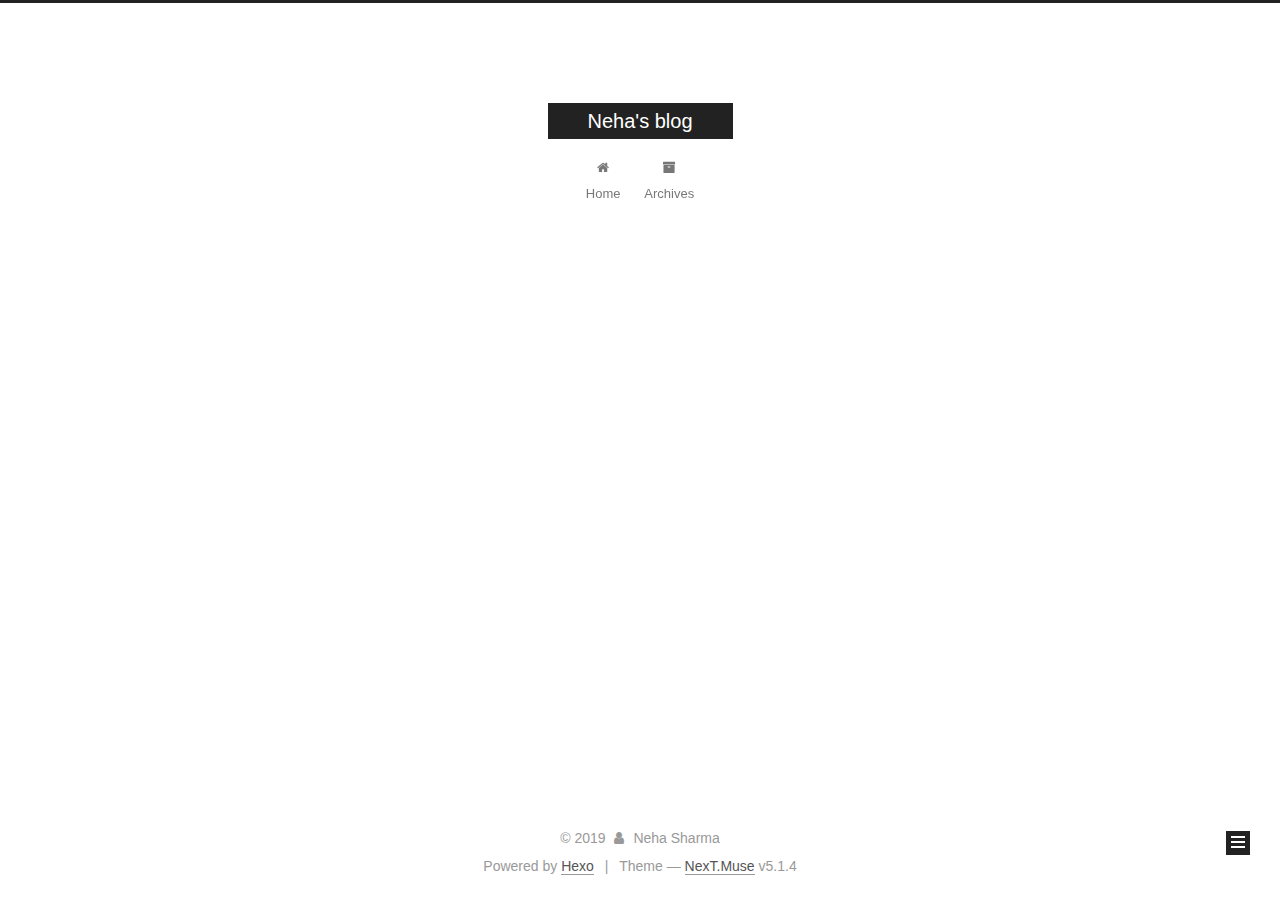
==== archives/index.html @ 3ecaa055 "Site updated: 2019-04-03 20:38:33" ====
<!DOCTYPE html>



  


<html class="theme-next muse use-motion" lang="English, Hindi">
<head><meta name="generator" content="Hexo 3.8.0">
  <meta charset="UTF-8">
<meta http-equiv="X-UA-Compatible" content="IE=edge">
<meta name="viewport" content="width=device-width, initial-scale=1, maximum-scale=1">
<meta name="theme-color" content="#222">









<meta http-equiv="Cache-Control" content="no-transform">
<meta http-equiv="Cache-Control" content="no-siteapp">
















  
  
  <link href="/lib/fancybox/source/jquery.fancybox.css?v=2.1.5" rel="stylesheet" type="text/css">







<link href="/lib/font-awesome/css/font-awesome.min.css?v=4.6.2" rel="stylesheet" type="text/css">

<link href="/css/main.css?v=5.1.4" rel="stylesheet" type="text/css">


  <link rel="apple-touch-icon" sizes="180x180" href="/images/apple-touch-icon-next.png?v=5.1.4">


  <link rel="icon" type="image/png" sizes="32x32" href="/images/favicon-32x32-next.png?v=5.1.4">


  <link rel="icon" type="image/png" sizes="16x16" href="/images/favicon-16x16-next.png?v=5.1.4">


  <link rel="mask-icon" href="/images/logo.svg?v=5.1.4" color="#222">





  <meta name="keywords" content="Hexo, NexT">





  <link rel="alternate" href="/atom.xml" title="Neha's blog" type="application/atom+xml">






<meta property="og:type" content="website">
<meta property="og:title" content="Neha&#39;s blog">
<meta property="og:url" content="https://kagehina919.github.io/archives/index.html">
<meta property="og:site_name" content="Neha&#39;s blog">
<meta property="og:locale" content="English, Hindi">
<meta name="twitter:card" content="summary">
<meta name="twitter:title" content="Neha&#39;s blog">



<script type="text/javascript" id="hexo.configurations">
  var NexT = window.NexT || {};
  var CONFIG = {
    root: '/',
    scheme: 'Muse',
    version: '5.1.4',
    sidebar: {"position":"left","display":"post","offset":12,"b2t":false,"scrollpercent":false,"onmobile":false},
    fancybox: true,
    tabs: true,
    motion: {"enable":true,"async":false,"transition":{"post_block":"fadeIn","post_header":"slideDownIn","post_body":"slideDownIn","coll_header":"slideLeftIn","sidebar":"slideUpIn"}},
    duoshuo: {
      userId: '0',
      author: 'Author'
    },
    algolia: {
      applicationID: '',
      apiKey: '',
      indexName: '',
      hits: {"per_page":10},
      labels: {"input_placeholder":"Search for Posts","hits_empty":"We didn't find any results for the search: ${query}","hits_stats":"${hits} results found in ${time} ms"}
    }
  };
</script>



  <link rel="canonical" href="https://kagehina919.github.io/archives/">





  <title>Archive | Neha's blog</title>
  








</head>

<body itemscope itemtype="http://schema.org/WebPage" lang="English, Hindi">

  
  
    
  

  <div class="container sidebar-position-left page-archive">
    <div class="headband"></div>

    <header id="header" class="header" itemscope itemtype="http://schema.org/WPHeader">
      <div class="header-inner"><div class="site-brand-wrapper">
  <div class="site-meta ">
    

    <div class="custom-logo-site-title">
      <a href="/" class="brand" rel="start">
        <span class="logo-line-before"><i></i></span>
        <span class="site-title">Neha's blog</span>
        <span class="logo-line-after"><i></i></span>
      </a>
    </div>
      
        <p class="site-subtitle"></p>
      
  </div>

  <div class="site-nav-toggle">
    <button>
      <span class="btn-bar"></span>
      <span class="btn-bar"></span>
      <span class="btn-bar"></span>
    </button>
  </div>
</div>

<nav class="site-nav">
  

  
    <ul id="menu" class="menu">
      
        
        <li class="menu-item menu-item-home">
          <a href="/" rel="section">
            
              <i class="menu-item-icon fa fa-fw fa-home"></i> <br>
            
            Home
          </a>
        </li>
      
        
        <li class="menu-item menu-item-archives">
          <a href="/archives/" rel="section">
            
              <i class="menu-item-icon fa fa-fw fa-archive"></i> <br>
            
            Archives
          </a>
        </li>
      

      
    </ul>
  

  
</nav>



 </div>
    </header>

    <main id="main" class="main">
      <div class="main-inner">
        <div class="content-wrap">
          <div id="content" class="content">
            

  
  
  
  <div class="post-block archive">
    <div id="posts" class="posts-collapse">
      <span class="archive-move-on"></span>

      <span class="archive-page-counter">
        
        
        
          
        
        Um..! 1 post. Keep on posting.
      </span>

      

        
        
        

        
          
          <div class="collection-title">
            <h1 class="archive-year" id="archive-year-2019">2019</h1>
          </div>
        
        

        

  <article class="post post-type-normal" itemscope itemtype="http://schema.org/Article">
    <header class="post-header">

      <h2 class="post-title">
        
            <a class="post-title-link" href="/2019/04/03/hello-world/" itemprop="url">
              
                <span itemprop="name">Hello World</span>
              
            </a>
        
      </h2>

      <div class="post-meta">
        <time class="post-time" itemprop="dateCreated" datetime="2019-04-03T18:54:58+05:30" content="2019-04-03">
          04-03
        </time>
      </div>

    </header>
  </article>



      

    </div>
  </div>
  
  
  

  



          </div>
          


          

        </div>
        
          
  
  <div class="sidebar-toggle">
    <div class="sidebar-toggle-line-wrap">
      <span class="sidebar-toggle-line sidebar-toggle-line-first"></span>
      <span class="sidebar-toggle-line sidebar-toggle-line-middle"></span>
      <span class="sidebar-toggle-line sidebar-toggle-line-last"></span>
    </div>
  </div>

  <aside id="sidebar" class="sidebar">
    
    <div class="sidebar-inner">

      

      

      <section class="site-overview-wrap sidebar-panel sidebar-panel-active">
        <div class="site-overview">
          <div class="site-author motion-element" itemprop="author" itemscope itemtype="http://schema.org/Person">
            
              <p class="site-author-name" itemprop="name">Neha Sharma</p>
              <p class="site-description motion-element" itemprop="description"></p>
          </div>

          <nav class="site-state motion-element">

            
              <div class="site-state-item site-state-posts">
              
                <a href="/archives/">
              
                  <span class="site-state-item-count">1</span>
                  <span class="site-state-item-name">posts</span>
                </a>
              </div>
            

            

            

          </nav>

          
            <div class="feed-link motion-element">
              <a href="/atom.xml" rel="alternate">
                <i class="fa fa-rss"></i>
                RSS
              </a>
            </div>
          

          

          
          

          
          

          

        </div>
      </section>

      

      

    </div>
  </aside>


        
      </div>
    </main>

    <footer id="footer" class="footer">
      <div class="footer-inner">
        <div class="copyright">&copy; <span itemprop="copyrightYear">2019</span>
  <span class="with-love">
    <i class="fa fa-user"></i>
  </span>
  <span class="author" itemprop="copyrightHolder">Neha Sharma</span>

  
</div>


  <div class="powered-by">Powered by <a class="theme-link" target="_blank" href="https://hexo.io">Hexo</a></div>



  <span class="post-meta-divider">|</span>



  <div class="theme-info">Theme &mdash; <a class="theme-link" target="_blank" href="https://github.com/iissnan/hexo-theme-next">NexT.Muse</a> v5.1.4</div>




        







        
      </div>
    </footer>

    
      <div class="back-to-top">
        <i class="fa fa-arrow-up"></i>
        
      </div>
    

    

  </div>

  

<script type="text/javascript">
  if (Object.prototype.toString.call(window.Promise) !== '[object Function]') {
    window.Promise = null;
  }
</script>









  












  
  
    <script type="text/javascript" src="/lib/jquery/index.js?v=2.1.3"></script>
  

  
  
    <script type="text/javascript" src="/lib/fastclick/lib/fastclick.min.js?v=1.0.6"></script>
  

  
  
    <script type="text/javascript" src="/lib/jquery_lazyload/jquery.lazyload.js?v=1.9.7"></script>
  

  
  
    <script type="text/javascript" src="/lib/velocity/velocity.min.js?v=1.2.1"></script>
  

  
  
    <script type="text/javascript" src="/lib/velocity/velocity.ui.min.js?v=1.2.1"></script>
  

  
  
    <script type="text/javascript" src="/lib/fancybox/source/jquery.fancybox.pack.js?v=2.1.5"></script>
  


  


  <script type="text/javascript" src="/js/src/utils.js?v=5.1.4"></script>

  <script type="text/javascript" src="/js/src/motion.js?v=5.1.4"></script>



  
  

  

  


  <script type="text/javascript" src="/js/src/bootstrap.js?v=5.1.4"></script>



  


  




	





  





  












  





  

  

  

  
  

  

  

  

</body>
</html>
---- css/main.css ----
/* normalize.css v3.0.2 | MIT License | git.io/normalize */
html {
  font-family: sans-serif; /* 1 */
  -ms-text-size-adjust: 100%; /* 2 */
  -webkit-text-size-adjust: 100%; /* 2 */
}
body {
  margin: 0;
}
article,
aside,
details,
figcaption,
figure,
footer,
header,
hgroup,
main,
menu,
nav,
section,
summary {
  display: block;
}
audio,
canvas,
progress,
video {
  display: inline-block; /* 1 */
  vertical-align: baseline; /* 2 */
}
audio:not([controls]) {
  display: none;
  height: 0;
}
[hidden],
template {
  display: none;
}
a {
  background-color: transparent;
}
a:active,
a:hover {
  outline: 0;
}
abbr[title] {
  border-bottom: 1px dotted;
}
b,
strong {
  font-weight: bold;
}
dfn {
  font-style: italic;
}
h1 {
  font-size: 2em;
  margin: 0.67em 0;
}
mark {
  background: #ff0;
  color: #000;
}
small {
  font-size: 80%;
}
sub,
sup {
  font-size: 75%;
  line-height: 0;
  position: relative;
  vertical-align: baseline;
}
sup {
  top: -0.5em;
}
sub {
  bottom: -0.25em;
}
img {
  border: 0;
}
svg:not(:root) {
  overflow: hidden;
}
figure {
  margin: 1em 40px;
}
hr {
  -moz-box-sizing: content-box;
  box-sizing: content-box;
  height: 0;
}
pre {
  overflow: auto;
}
code,
kbd,
pre,
samp {
  font-family: monospace, monospace;
  font-size: 1em;
}
button,
input,
optgroup,
select,
textarea {
  color: inherit; /* 1 */
  font: inherit; /* 2 */
  margin: 0; /* 3 */
}
button {
  overflow: visible;
}
button,
select {
  text-transform: none;
}
button,
html input[type="button"],
input[type="reset"],
input[type="submit"] {
  -webkit-appearance: button; /* 2 */
  cursor: pointer; /* 3 */
}
button[disabled],
html input[disabled] {
  cursor: default;
}
button::-moz-focus-inner,
input::-moz-focus-inner {
  border: 0;
  padding: 0;
}
input {
  line-height: normal;
}
input[type="checkbox"],
input[type="radio"] {
  box-sizing: border-box; /* 1 */
  padding: 0; /* 2 */
}
input[type="number"]::-webkit-inner-spin-button,
input[type="number"]::-webkit-outer-spin-button {
  height: auto;
}
input[type="search"] {
  -webkit-appearance: textfield; /* 1 */
  -moz-box-sizing: content-box;
  -webkit-box-sizing: content-box; /* 2 */
  box-sizing: content-box;
}
input[type="search"]::-webkit-search-cancel-button,
input[type="search"]::-webkit-search-decoration {
  -webkit-appearance: none;
}
fieldset {
  border: 1px solid #c0c0c0;
  margin: 0 2px;
  padding: 0.35em 0.625em 0.75em;
}
legend {
  border: 0; /* 1 */
  padding: 0; /* 2 */
}
textarea {
  overflow: auto;
}
optgroup {
  font-weight: bold;
}
table {
  border-collapse: collapse;
  border-spacing: 0;
}
td,
th {
  padding: 0;
}
::selection {
  background: #262a30;
  color: #fff;
}
body {
  position: relative;
  font-family: 'Lato', "PingFang SC", "Microsoft YaHei", sans-serif;
  font-size: 14px;
  line-height: 2;
  color: #555;
  background: #fff;
}
@media (max-width: 767px) {
  body {
    padding-right: 0 !important;
  }
}
@media (min-width: 768px) and (max-width: 991px) {
  body {
    padding-right: 0 !important;
  }
}
@media (min-width: 1600px) {
  body {
    font-size: 16px;
  }
}
h1,
h2,
h3,
h4,
h5,
h6 {
  margin: 0;
  padding: 0;
  font-weight: bold;
  line-height: 1.5;
  font-family: 'Lato', "PingFang SC", "Microsoft YaHei", sans-serif;
}
h2,
h3,
h4,
h5,
h6 {
  margin: 20px 0 15px;
}
h1 {
  font-size: 22px;
}
@media (max-width: 767px) {
  h1 {
    font-size: 18px;
  }
}
h2 {
  font-size: 20px;
}
@media (max-width: 767px) {
  h2 {
    font-size: 16px;
  }
}
h3 {
  font-size: 18px;
}
@media (max-width: 767px) {
  h3 {
    font-size: 14px;
  }
}
h4 {
  font-size: 16px;
}
@media (max-width: 767px) {
  h4 {
    font-size: 12px;
  }
}
h5 {
  font-size: 14px;
}
@media (max-width: 767px) {
  h5 {
    font-size: 10px;
  }
}
h6 {
  font-size: 12px;
}
@media (max-width: 767px) {
  h6 {
    font-size: 8px;
  }
}
p {
  margin: 0 0 20px 0;
}
a {
  color: #555;
  text-decoration: none;
  outline: none;
  border-bottom: 1px solid #999;
  word-wrap: break-word;
}
a:hover {
  color: #222;
  border-bottom-color: #222;
}
blockquote {
  margin: 0;
  padding: 0;
}
img {
  display: block;
  margin: auto;
  max-width: 100%;
  height: auto;
}
hr {
  margin: 40px 0;
  height: 3px;
  border: none;
  background-color: #ddd;
  background-image: repeating-linear-gradient(-45deg, #fff, #fff 4px, transparent 4px, transparent 8px);
}
blockquote {
  padding: 0 15px;
  color: #666;
  border-left: 4px solid #ddd;
}
blockquote cite::before {
  content: "-";
  padding: 0 5px;
}
dt {
  font-weight: 700;
}
dd {
  margin: 0;
  padding: 0;
}
kbd {
  border: 1px solid #ccc;
  border-radius: 0.2em;
  box-shadow: 0.1em 0.1em 0.2em rgba(0,0,0,0.1);
  background-color: #f9f9f9;
  font-family: inherit;
  background-image: -webkit-linear-gradient(top, #eee, #fff, #eee);
  padding: 0.1em 0.3em;
  white-space: nowrap;
}
.text-left {
  text-align: left;
}
.text-center {
  text-align: center;
}
.text-right {
  text-align: right;
}
.text-justify {
  text-align: justify;
}
.text-nowrap {
  white-space: nowrap;
}
.text-lowercase {
  text-transform: lowercase;
}
.text-uppercase {
  text-transform: uppercase;
}
.text-capitalize {
  text-transform: capitalize;
}
.center-block {
  display: block;
  margin-left: auto;
  margin-right: auto;
}
.clearfix:before,
.clearfix:after {
  content: " ";
  display: table;
}
.clearfix:after {
  clear: both;
}
.pullquote {
  width: 45%;
}
.pullquote.left {
  float: left;
  margin-left: 5px;
  margin-right: 10px;
}
.pullquote.right {
  float: right;
  margin-left: 10px;
  margin-right: 5px;
}
.affix.affix.affix {
  position: fixed;
}
.translation {
  margin-top: -20px;
  font-size: 14px;
  color: #999;
}
.scrollbar-measure {
  width: 100px;
  height: 100px;
  overflow: scroll;
  position: absolute;
  top: -9999px;
}
.use-motion .motion-element {
  opacity: 0;
}
table {
  margin: 20px 0;
  width: 100%;
  border-collapse: collapse;
  border-spacing: 0;
  border: 1px solid #ddd;
  font-size: 14px;
  table-layout: fixed;
  word-wrap: break-all;
}
table>tbody>tr:nth-of-type(odd) {
  background-color: #f9f9f9;
}
table>tbody>tr:hover {
  background-color: #f5f5f5;
}
caption,
th,
td {
  padding: 8px;
  text-align: left;
  vertical-align: middle;
  font-weight: normal;
}
th,
td {
  border-bottom: 3px solid #ddd;
  border-right: 1px solid #eee;
}
th {
  padding-bottom: 10px;
  font-weight: 700;
}
td {
  border-bottom-width: 1px;
}
html,
body {
  height: 100%;
}
.container {
  position: relative;
  min-height: 100%;
}
.header-inner {
  margin: 0 auto;
  padding: 100px 0 70px;
  width: 700px;
}
@media (min-width: 1600px) {
  .container .header-inner {
    width: 900px;
  }
}
.main {
  padding-bottom: 150px;
}
.main-inner {
  margin: 0 auto;
  width: 700px;
}
@media (min-width: 1600px) {
  .container .main-inner {
    width: 900px;
  }
}
.footer {
  position: absolute;
  left: 0;
  bottom: 0;
  width: 100%;
  min-height: 50px;
}
.footer-inner {
  box-sizing: border-box;
  margin: 20px auto;
  width: 700px;
}
@media (min-width: 1600px) {
  .container .footer-inner {
    width: 900px;
  }
}
pre,
.highlight {
  overflow: auto;
  margin: 20px 0;
  padding: 0;
  font-size: 13px;
  color: #4d4d4c;
  background: #f7f7f7;
  line-height: 1.6;
}
pre,
code {
  font-family: consolas, Menlo, "PingFang SC", "Microsoft YaHei", monospace;
}
code {
  padding: 2px 4px;
  word-wrap: break-word;
  color: #555;
  background: #eee;
  border-radius: 3px;
  font-size: 13px;
}
pre {
  padding: 10px;
}
pre code {
  padding: 0;
  color: #4d4d4c;
  background: none;
  text-shadow: none;
}
.highlight {
  border-radius: 1px;
}
.highlight pre {
  border: none;
  margin: 0;
  padding: 10px 0;
}
.highlight table {
  margin: 0;
  width: auto;
  border: none;
}
.highlight td {
  border: none;
  padding: 0;
}
.highlight figcaption {
  font-size: 1em;
  color: #4d4d4c;
  line-height: 1em;
  margin-bottom: 1em;
}
.highlight figcaption:before,
.highlight figcaption:after {
  content: " ";
  display: table;
}
.highlight figcaption:after {
  clear: both;
}
.highlight figcaption a {
  float: right;
  color: #4d4d4c;
}
.highlight figcaption a:hover {
  border-bottom-color: #4d4d4c;
}
.highlight .gutter pre {
  padding-left: 10px;
  padding-right: 10px;
  color: #869194;
  text-align: right;
  background-color: #eff2f3;
}
.highlight .code pre {
  width: 100%;
  padding-left: 10px;
  padding-right: 10px;
  background-color: #f7f7f7;
}
.highlight .line {
  height: 20px;
}
.gutter {
  -webkit-user-select: none;
  -moz-user-select: none;
  -ms-user-select: none;
  user-select: none;
}
.gist table {
  width: auto;
}
.gist table td {
  border: none;
}
pre .deletion {
  background: #fdd;
}
pre .addition {
  background: #dfd;
}
pre .meta {
  color: #8959a8;
}
pre .comment {
  color: #8e908c;
}
pre .variable,
pre .attribute,
pre .tag,
pre .regexp,
pre .ruby .constant,
pre .xml .tag .title,
pre .xml .pi,
pre .xml .doctype,
pre .html .doctype,
pre .css .id,
pre .css .class,
pre .css .pseudo {
  color: #c82829;
}
pre .number,
pre .preprocessor,
pre .built_in,
pre .literal,
pre .params,
pre .constant,
pre .command {
  color: #f5871f;
}
pre .ruby .class .title,
pre .css .rules .attribute,
pre .string,
pre .value,
pre .inheritance,
pre .header,
pre .ruby .symbol,
pre .xml .cdata,
pre .special,
pre .number,
pre .formula {
  color: #718c00;
}
pre .title,
pre .css .hexcolor {
  color: #3e999f;
}
pre .function,
pre .python .decorator,
pre .python .title,
pre .ruby .function .title,
pre .ruby .title .keyword,
pre .perl .sub,
pre .javascript .title,
pre .coffeescript .title {
  color: #4271ae;
}
pre .keyword,
pre .javascript .function {
  color: #8959a8;
}
.full-image.full-image.full-image.full-image {
  border: none;
  max-width: 100%;
  width: auto;
  margin: 20px auto 25px;
}
@media (min-width: 992px) {
  .full-image.full-image.full-image.full-image {
    max-width: none;
    width: 110%;
    margin: 25px -5%;
  }
}
.blockquote-center,
.page-home .post-type-quote blockquote,
.page-post-detail .post-type-quote blockquote {
  position: relative;
  margin: 40px 0;
  padding: 0;
  border-left: none;
  text-align: center;
}
.blockquote-center::before,
.page-home .post-type-quote blockquote::before,
.page-post-detail .post-type-quote blockquote::before,
.blockquote-center::after,
.page-home .post-type-quote blockquote::after,
.page-post-detail .post-type-quote blockquote::after {
  position: absolute;
  content: ' ';
  display: block;
  width: 100%;
  height: 24px;
  opacity: 0.2;
  background-repeat: no-repeat;
  background-position: 0 -6px;
  background-size: 22px 22px;
}
.blockquote-center::before,
.page-home .post-type-quote blockquote::before,
.page-post-detail .post-type-quote blockquote::before {
  top: -20px;
  background-image: url("../images/quote-l.svg");
  border-top: 1px solid #ccc;
}
.blockquote-center::after,
.page-home .post-type-quote blockquote::after,
.page-post-detail .post-type-quote blockquote::after {
  bottom: -20px;
  background-image: url("../images/quote-r.svg");
  border-bottom: 1px solid #ccc;
  background-position: 100% 8px;
}
.blockquote-center p,
.page-home .post-type-quote blockquote p,
.page-post-detail .post-type-quote blockquote p,
.blockquote-center div,
.page-home .post-type-quote blockquote div,
.page-post-detail .post-type-quote blockquote div {
  text-align: center;
}
.post .post-body .group-picture img {
  box-sizing: border-box;
  padding: 0 3px;
  border: none;
}
.post .group-picture-row {
  overflow: hidden;
  margin-top: 6px;
}
.post .group-picture-row:first-child {
  margin-top: 0;
}
.post .group-picture-column {
  float: left;
}
.page-post-detail .post-body .group-picture-column {
  float: none;
  margin-top: 10px;
  width: auto !important;
}
.page-post-detail .post-body .group-picture-column img {
  margin: 0 auto;
}
.page-archive .group-picture-container {
  overflow: hidden;
}
.page-archive .group-picture-row {
  float: left;
}
.page-archive .group-picture-row:first-child {
  margin-top: 6px;
}
.page-archive .group-picture-column {
  max-width: 150px;
  max-height: 150px;
}
.post-body .note {
  position: relative;
  padding: 15px;
  margin-bottom: 20px;
  border: 1px solid #eee;
  border-left-width: 5px;
  border-radius: 3px;
}
.post-body .note h2,
.post-body .note h3,
.post-body .note h4,
.post-body .note h5,
.post-body .note h6 {
  margin-top: 0;
  margin-bottom: 0;
  border-bottom: initial;
  padding-top: 0 !important;
}
.post-body .note p:first-child,
.post-body .note ul:first-child,
.post-body .note ol:first-child,
.post-body .note table:first-child,
.post-body .note pre:first-child,
.post-body .note blockquote:first-child {
  margin-top: 0;
}
.post-body .note p:last-child,
.post-body .note ul:last-child,
.post-body .note ol:last-child,
.post-body .note table:last-child,
.post-body .note pre:last-child,
.post-body .note blockquote:last-child {
  margin-bottom: 0;
}
.post-body .note.default {
  border-left-color: #777;
}
.post-body .note.default h2,
.post-body .note.default h3,
.post-body .note.default h4,
.post-body .note.default h5,
.post-body .note.default h6 {
  color: #777;
}
.post-body .note.primary {
  border-left-color: #6f42c1;
}
.post-body .note.primary h2,
.post-body .note.primary h3,
.post-body .note.primary h4,
.post-body .note.primary h5,
.post-body .note.primary h6 {
  color: #6f42c1;
}
.post-body .note.info {
  border-left-color: #428bca;
}
.post-body .note.info h2,
.post-body .note.info h3,
.post-body .note.info h4,
.post-body .note.info h5,
.post-body .note.info h6 {
  color: #428bca;
}
.post-body .note.success {
  border-left-color: #5cb85c;
}
.post-body .note.success h2,
.post-body .note.success h3,
.post-body .note.success h4,
.post-body .note.success h5,
.post-body .note.success h6 {
  color: #5cb85c;
}
.post-body .note.warning {
  border-left-color: #f0ad4e;
}
.post-body .note.warning h2,
.post-body .note.warning h3,
.post-body .note.warning h4,
.post-body .note.warning h5,
.post-body .note.warning h6 {
  color: #f0ad4e;
}
.post-body .note.danger {
  border-left-color: #d9534f;
}
.post-body .note.danger h2,
.post-body .note.danger h3,
.post-body .note.danger h4,
.post-body .note.danger h5,
.post-body .note.danger h6 {
  color: #d9534f;
}
.post-body .label {
  display: inline;
  padding: 0 2px;
  white-space: nowrap;
}
.post-body .label.default {
  background-color: #f0f0f0;
}
.post-body .label.primary {
  background-color: #efe6f7;
}
.post-body .label.info {
  background-color: #e5f2f8;
}
.post-body .label.success {
  background-color: #e7f4e9;
}
.post-body .label.warning {
  background-color: #fcf6e1;
}
.post-body .label.danger {
  background-color: #fae8eb;
}
.post-body .tabs {
  position: relative;
  display: block;
  margin-bottom: 20px;
  padding-top: 10px;
}
.post-body .tabs ul.nav-tabs {
  margin: 0;
  padding: 0;
  display: flex;
  margin-bottom: -1px;
}
@media (max-width: 413px) {
  .post-body .tabs ul.nav-tabs {
    display: block;
    margin-bottom: 5px;
  }
}
.post-body .tabs ul.nav-tabs li.tab {
  list-style-type: none !important;
  margin: 0 0.25em 0 0;
  border-top: 3px solid transparent;
  border-left: 1px solid transparent;
  border-right: 1px solid transparent;
}
@media (max-width: 413px) {
  .post-body .tabs ul.nav-tabs li.tab {
    margin: initial;
    border-top: 1px solid transparent;
    border-left: 3px solid transparent;
    border-right: 1px solid transparent;
    border-bottom: 1px solid transparent;
  }
}
.post-body .tabs ul.nav-tabs li.tab a {
  outline: 0;
  border-bottom: initial;
  display: block;
  line-height: 1.8em;
  padding: 0.25em 0.75em;
  transition-duration: 0.2s;
  transition-timing-function: ease-out;
  transition-delay: 0s;
}
.post-body .tabs ul.nav-tabs li.tab a i {
  width: 1.285714285714286em;
}
.post-body .tabs ul.nav-tabs li.tab.active {
  border-top: 3px solid #fc6423;
  border-left: 1px solid #ddd;
  border-right: 1px solid #ddd;
  background-color: #fff;
}
@media (max-width: 413px) {
  .post-body .tabs ul.nav-tabs li.tab.active {
    border-top: 1px solid #ddd;
    border-left: 3px solid #fc6423;
    border-right: 1px solid #ddd;
    border-bottom: 1px solid #ddd;
  }
}
.post-body .tabs ul.nav-tabs li.tab.active a {
  cursor: default;
  color: #555;
}
.post-body .tabs .tab-content {
  background-color: #fff;
}
.post-body .tabs .tab-content .tab-pane {
  border: 1px solid #ddd;
  padding: 20px 20px 0 20px;
}
.post-body .tabs .tab-content .tab-pane:not(.active) {
  display: none !important;
}
.post-body .tabs .tab-content .tab-pane.active {
  display: block !important;
}
.btn {
  display: inline-block;
  padding: 0 20px;
  font-size: 14px;
  color: #fff;
  background: #222;
  border: 2px solid #222;
  text-decoration: none;
  border-radius: 0;
  transition-property: background-color;
  transition-duration: 0.2s;
  transition-timing-function: ease-in-out;
  transition-delay: 0s;
  line-height: 2;
}
.btn:hover {
  border-color: #222;
  color: #222;
  background: #fff;
}
.btn +.btn {
  margin: 0 0 8px 8px;
}
.btn .fa-fw {
  width: 1.285714285714286em;
  text-align: left;
}
.btn-bar {
  display: block;
  width: 22px;
  height: 2px;
  background: #555;
  border-radius: 1px;
}
.btn-bar+.btn-bar {
  margin-top: 4px;
}
.pagination {
  margin: 120px 0 40px;
  text-align: center;
  border-top: 1px solid #eee;
}
.page-number-basic,
.pagination .prev,
.pagination .next,
.pagination .page-number,
.pagination .space {
  display: inline-block;
  position: relative;
  top: -1px;
  margin: 0 10px;
  padding: 0 11px;
}
@media (max-width: 767px) {
  .page-number-basic,
  .pagination .prev,
  .pagination .next,
  .pagination .page-number,
  .pagination .space {
    margin: 0 5px;
  }
}
.pagination .prev,
.pagination .next,
.pagination .page-number {
  border-bottom: 0;
  border-top: 1px solid #eee;
  transition-property: border-color;
  transition-duration: 0.2s;
  transition-timing-function: ease-in-out;
  transition-delay: 0s;
}
.pagination .prev:hover,
.pagination .next:hover,
.pagination .page-number:hover {
  border-top-color: #222;
}
.pagination .space {
  padding: 0;
  margin: 0;
}
.pagination .prev {
  margin-left: 0;
}
.pagination .next {
  margin-right: 0;
}
.pagination .page-number.current {
  color: #fff;
  background: #ccc;
  border-top-color: #ccc;
}
@media (max-width: 767px) {
  .pagination {
    border-top: none;
  }
  .pagination .prev,
  .pagination .next,
  .pagination .page-number {
    margin-bottom: 10px;
    border-top: 0;
    border-bottom: 1px solid #eee;
    padding: 0 10px;
  }
  .pagination .prev:hover,
  .pagination .next:hover,
  .pagination .page-number:hover {
    border-bottom-color: #222;
  }
}
.comments {
  margin: 60px 20px 0;
}
.tag-cloud {
  text-align: center;
}
.tag-cloud a {
  display: inline-block;
  margin: 10px;
}
.back-to-top {
  box-sizing: border-box;
  position: fixed;
  bottom: -100px;
  right: 30px;
  z-index: 1050;
  padding: 0 6px;
  width: 24px;
  background: #222;
  font-size: 12px;
  opacity: 1;
  color: #fff;
  cursor: pointer;
  text-align: center;
  -webkit-transform: translateZ(0);
  transition-property: bottom;
  transition-duration: 0.2s;
  transition-timing-function: ease-in-out;
  transition-delay: 0s;
}
@media (min-width: 768px) and (max-width: 991px) {
  .back-to-top {
    display: none !important;
  }
}
@media (max-width: 767px) {
  .back-to-top {
    display: none !important;
  }
}
.back-to-top.back-to-top-on {
  bottom: 19px;
}
.header {
  background: transparent;
}
.header-inner {
  position: relative;
}
.headband {
  height: 3px;
  background: #222;
}
.site-meta {
  margin: 0;
  text-align: center;
}
@media (max-width: 767px) {
  .site-meta {
    text-align: center;
  }
}
.brand {
  position: relative;
  display: inline-block;
  padding: 0 40px;
  color: #fff;
  background: #222;
  border-bottom: none;
}
.brand:hover {
  color: #fff;
}
.logo {
  display: inline-block;
  margin-right: 5px;
  line-height: 36px;
  vertical-align: top;
}
.site-title {
  display: inline-block;
  vertical-align: top;
  line-height: 36px;
  font-size: 20px;
  font-weight: normal;
  font-family: 'Lato', "PingFang SC", "Microsoft YaHei", sans-serif;
}
.site-subtitle {
  margin-top: 10px;
  font-size: 13px;
  color: #999;
}
.use-motion .brand {
  opacity: 0;
}
.use-motion .logo,
.use-motion .site-title,
.use-motion .site-subtitle {
  opacity: 0;
  position: relative;
  top: -10px;
}
.site-nav-toggle {
  display: none;
  position: absolute;
  top: 10px;
  left: 10px;
}
@media (max-width: 767px) {
  .site-nav-toggle {
    display: block;
  }
}
.site-nav-toggle button {
  margin-top: 2px;
  padding: 9px 10px;
  background: transparent;
  border: none;
}
@media (max-width: 767px) {
  .site-nav {
    display: none;
    margin: 0 -10px;
    padding: 0 10px;
    clear: both;
    border-top: 1px solid #ddd;
  }
}
@media (min-width: 768px) and (max-width: 991px) {
  .site-nav {
    display: block !important;
  }
}
@media (min-width: 992px) {
  .site-nav {
    display: block !important;
  }
}
.menu {
  margin-top: 20px;
  padding-left: 0;
  text-align: center;
}
.menu .menu-item {
  display: inline-block;
  margin: 0 10px;
  list-style: none;
}
@media screen and (max-width: 767px) {
  .menu .menu-item {
    margin-top: 10px;
  }
}
.menu .menu-item a {
  display: block;
  font-size: 13px;
  line-height: inherit;
  border-bottom: 1px solid transparent;
  transition-property: border-color;
  transition-duration: 0.2s;
  transition-timing-function: ease-in-out;
  transition-delay: 0s;
}
.menu .menu-item a:hover {
  border-bottom-color: #222;
}
.menu .menu-item .fa {
  margin-right: 5px;
}
.use-motion .menu-item {
  opacity: 0;
}
.post-body {
  font-family: 'Lato', "PingFang SC", "Microsoft YaHei", sans-serif;
}
@media (max-width: 767px) {
  .post-body {
    word-break: break-word;
  }
}
.post-body .fancybox img {
  display: block !important;
  margin: 0 auto;
  cursor: pointer;
  cursor: zoom-in;
  cursor: -webkit-zoom-in;
}
.post-body .image-caption,
.post-body .figure .caption {
  margin: -20px auto 15px;
  text-align: center;
  font-size: 14px;
  color: #999;
  font-weight: bold;
  line-height: 1;
}
.post-sticky-flag {
  display: inline-block;
  font-size: 16px;
  -ms-transform: rotate(30deg);
  -webkit-transform: rotate(30deg);
  -moz-transform: rotate(30deg);
  -ms-transform: rotate(30deg);
  -o-transform: rotate(30deg);
  transform: rotate(30deg);
}
.use-motion .post-block,
.use-motion .pagination,
.use-motion .comments {
  opacity: 0;
}
.use-motion .post-header {
  opacity: 0;
}
.use-motion .post-body {
  opacity: 0;
}
.use-motion .collection-title {
  opacity: 0;
}
.posts-expand {
  padding-top: 40px;
}
@media (max-width: 767px) {
  .posts-expand {
    margin: 0 20px;
  }
  .post-body pre .gutter pre {
    padding-right: 10px;
  }
  .post-body .highlight {
    margin-left: 0px;
    margin-right: 0px;
    padding: 0;
  }
  .post-body .highlight .gutter pre {
    padding-right: 10px;
  }
}
@media (min-width: 992px) {
  .posts-expand .post-body {
    text-align: justify;
  }
}
.posts-expand .post-body h2,
.posts-expand .post-body h3,
.posts-expand .post-body h4,
.posts-expand .post-body h5,
.posts-expand .post-body h6 {
  padding-top: 10px;
}
.posts-expand .post-body h2 .header-anchor,
.posts-expand .post-body h3 .header-anchor,
.posts-expand .post-body h4 .header-anchor,
.posts-expand .post-body h5 .header-anchor,
.posts-expand .post-body h6 .header-anchor {
  float: right;
  margin-left: 10px;
  color: #ccc;
  border-bottom-style: none;
  visibility: hidden;
}
.posts-expand .post-body h2 .header-anchor:hover,
.posts-expand .post-body h3 .header-anchor:hover,
.posts-expand .post-body h4 .header-anchor:hover,
.posts-expand .post-body h5 .header-anchor:hover,
.posts-expand .post-body h6 .header-anchor:hover {
  color: inherit;
}
.posts-expand .post-body h2:hover .header-anchor,
.posts-expand .post-body h3:hover .header-anchor,
.posts-expand .post-body h4:hover .header-anchor,
.posts-expand .post-body h5:hover .header-anchor,
.posts-expand .post-body h6:hover .header-anchor {
  visibility: visible;
}
.posts-expand .post-body ul li {
  list-style: circle;
}
.posts-expand .post-body img {
  box-sizing: border-box;
  margin: auto;
  padding: 3px;
  border: 1px solid #ddd;
}
.posts-expand .post-body .fancybox img {
  margin: 0 auto 25px;
}
@media (max-width: 767px) {
  .posts-collapse {
    margin: 0 20px;
  }
  .posts-collapse .post-title,
  .posts-collapse .post-meta {
    display: block;
    width: auto;
    text-align: left;
  }
}
.posts-collapse {
  position: relative;
  z-index: 1010;
  margin-left: 55px;
}
.posts-collapse::after {
  content: " ";
  position: absolute;
  top: 20px;
  left: 0;
  margin-left: -2px;
  width: 4px;
  height: 100%;
  background: #f5f5f5;
  z-index: -1;
}
@media (max-width: 767px) {
  .posts-collapse {
    margin: 0 20px;
  }
}
.posts-collapse .collection-title {
  position: relative;
  margin: 60px 0;
}
.posts-collapse .collection-title h1,
.posts-collapse .collection-title h2 {
  margin-left: 20px;
}
.posts-collapse .collection-title small {
  color: #bbb;
  margin-left: 5px;
}
.posts-collapse .collection-title::before {
  content: " ";
  position: absolute;
  left: 0;
  top: 50%;
  margin-left: -4px;
  margin-top: -4px;
  width: 8px;
  height: 8px;
  background: #bbb;
  border-radius: 50%;
}
.posts-collapse .post {
  margin: 30px 0;
}
.posts-collapse .post-header {
  position: relative;
  transition-duration: 0.2s;
  transition-timing-function: ease-in-out;
  transition-delay: 0s;
  transition-property: border;
  border-bottom: 1px dashed #ccc;
}
.posts-collapse .post-header::before {
  content: " ";
  position: absolute;
  left: 0;
  top: 12px;
  width: 6px;
  height: 6px;
  margin-left: -4px;
  background: #bbb;
  border-radius: 50%;
  border: 1px solid #fff;
  transition-duration: 0.2s;
  transition-timing-function: ease-in-out;
  transition-delay: 0s;
  transition-property: background;
}
.posts-collapse .post-header:hover {
  border-bottom-color: #666;
}
.posts-collapse .post-header:hover::before {
  background: #222;
}
.posts-collapse .post-meta {
  position: absolute;
  font-size: 12px;
  left: 20px;
  top: 5px;
}
.posts-collapse .post-comments-count {
  display: none;
}
.posts-collapse .post-title {
  margin-left: 60px;
  font-size: 16px;
  font-weight: normal;
  line-height: inherit;
}
.posts-collapse .post-title::after {
  margin-left: 3px;
  opacity: 0.6;
}
.posts-collapse .post-title a {
  color: #666;
  border-bottom: none;
}
.page-home .post-type-quote .post-header,
.page-post-detail .post-type-quote .post-header,
.page-home .post-type-quote .post-tags,
.page-post-detail .post-type-quote .post-tags {
  display: none;
}
.posts-expand .post-title {
  text-align: center;
  word-break: break-word;
  font-weight: 400;
}
.posts-expand .post-title-link {
  display: inline-block;
  position: relative;
  color: #555;
  border-bottom: none;
  line-height: 1.2;
  vertical-align: top;
}
.posts-expand .post-title-link::before {
  content: "";
  position: absolute;
  width: 100%;
  height: 2px;
  bottom: 0;
  left: 0;
  background-color: #000;
  visibility: hidden;
  -webkit-transform: scaleX(0);
  -moz-transform: scaleX(0);
  -ms-transform: scaleX(0);
  -o-transform: scaleX(0);
  transform: scaleX(0);
  transition-duration: 0.2s;
  transition-timing-function: ease-in-out;
  transition-delay: 0s;
}
.posts-expand .post-title-link:hover::before {
  visibility: visible;
  -webkit-transform: scaleX(1);
  -moz-transform: scaleX(1);
  -ms-transform: scaleX(1);
  -o-transform: scaleX(1);
  transform: scaleX(1);
}
.posts-expand .post-title-link .fa {
  font-size: 16px;
}
.posts-expand .post-meta {
  margin: 3px 0 60px 0;
  color: #999;
  font-family: 'Lato', "PingFang SC", "Microsoft YaHei", sans-serif;
  font-size: 12px;
  text-align: center;
}
.posts-expand .post-meta .post-category-list {
  display: inline-block;
  margin: 0;
  padding: 3px;
}
.posts-expand .post-meta .post-category-list-link {
  color: #999;
}
.posts-expand .post-meta .post-description {
  font-size: 14px;
  margin-top: 2px;
}
.post-meta-divider {
  margin: 0 0.5em;
}
.post-meta-item-icon {
  margin-right: 3px;
}
@media (min-width: 768px) and (max-width: 991px) {
  .post-meta-item-icon {
    display: inline-block;
  }
}
@media (max-width: 767px) {
  .post-meta-item-icon {
    display: inline-block;
  }
}
@media (min-width: 768px) and (max-width: 991px) {
  .post-meta-item-text {
    display: none;
  }
}
@media (max-width: 767px) {
  .post-meta-item-text {
    display: none;
  }
}
@media (max-width: 767px) {
  .posts-expand .post-comments-count {
    display: none;
  }
}
.post-button {
  margin-top: 40px;
}
.posts-expand .post-tags {
  margin-top: 40px;
  text-align: center;
}
.posts-expand .post-tags a {
  display: inline-block;
  margin-right: 10px;
  font-size: 13px;
}
.post-nav {
  display: table;
  margin-top: 15px;
  width: 100%;
  border-top: 1px solid #eee;
}
.post-nav-divider {
  display: table-cell;
  width: 10%;
}
.post-nav-item {
  display: table-cell;
  padding: 10px 0 0 0;
  width: 45%;
  vertical-align: top;
}
.post-nav-item a {
  position: relative;
  display: block;
  line-height: 25px;
  font-size: 14px;
  color: #555;
  border-bottom: none;
}
.post-nav-item a:hover {
  color: #222;
  border-bottom: none;
}
.post-nav-item a:active {
  top: 2px;
}
.post-nav-item .fa {
  position: absolute;
  top: 8px;
  left: 0;
  font-size: 12px;
}
.post-nav-next a {
  padding-left: 15px;
}
.post-nav-prev {
  text-align: right;
}
.post-nav-prev a {
  padding-right: 15px;
}
.post-nav-prev .fa {
  right: 0;
  left: auto;
}
.posts-expand .post-eof {
  display: block;
  margin: 80px auto 60px;
  width: 8%;
  height: 1px;
  background: #ccc;
  text-align: center;
}
.post:last-child .post-eof.post-eof.post-eof {
  display: none;
}
.post-gallery {
  display: table;
  table-layout: fixed;
  width: 100%;
  border-collapse: separate;
}
.post-gallery-row {
  display: table-row;
}
.post-gallery .post-gallery-img {
  display: table-cell;
  text-align: center;
  vertical-align: middle;
  border: none;
}
.post-gallery .post-gallery-img img {
  max-width: 100%;
  max-height: 100%;
  border: none;
}
.fancybox-close,
.fancybox-close:hover {
  border: none;
}
.rtl.post-body p,
.rtl.post-body a,
.rtl.post-body h1,
.rtl.post-body h2,
.rtl.post-body h3,
.rtl.post-body h4,
.rtl.post-body h5,
.rtl.post-body h6,
.rtl.post-body li,
.rtl.post-body ul,
.rtl.post-body ol {
  direction: rtl;
  font-family: UKIJ Ekran;
}
.rtl.post-title {
  font-family: UKIJ Ekran;
}
.sidebar {
  position: fixed;
  right: 0;
  top: 0;
  bottom: 0;
  width: 0;
  z-index: 1040;
  box-shadow: inset 0 2px 6px #000;
  background: #222;
  -webkit-transform: translateZ(0);
}
.sidebar a {
  color: #999;
  border-bottom-color: #555;
}
.sidebar a:hover {
  color: #eee;
}
@media (min-width: 768px) and (max-width: 991px) {
  .sidebar {
    display: none !important;
  }
}
@media (max-width: 767px) {
  .sidebar {
    display: none !important;
  }
}
.sidebar-inner {
  position: relative;
  padding: 20px 10px;
  color: #999;
  text-align: center;
}
.site-overview-wrap {
  overflow: hidden;
}
.site-overview {
  overflow-y: auto;
  overflow-x: hidden;
}
.sidebar-toggle {
  position: fixed;
  right: 30px;
  bottom: 45px;
  width: 14px;
  height: 14px;
  padding: 5px;
  background: #222;
  line-height: 0;
  z-index: 1050;
  cursor: pointer;
  -webkit-transform: translateZ(0);
}
@media (min-width: 768px) and (max-width: 991px) {
  .sidebar-toggle {
    display: none !important;
  }
}
@media (max-width: 767px) {
  .sidebar-toggle {
    display: none !important;
  }
}
.sidebar-toggle-line {
  position: relative;
  display: inline-block;
  vertical-align: top;
  height: 2px;
  width: 100%;
  background: #fff;
  margin-top: 3px;
}
.sidebar-toggle-line:first-child {
  margin-top: 0;
}
.site-author-image {
  display: block;
  margin: 0 auto;
  padding: 2px;
  max-width: 96px;
  height: auto;
  border: 2px solid #333;
}
.site-author-name {
  margin: 5px 0 0;
  text-align: center;
  color: #f5f5f5;
  font-weight: normal;
}
.site-description {
  margin-top: 5px;
  text-align: center;
  font-size: 14px;
  color: #999;
}
.site-state {
  overflow: hidden;
  line-height: 1.4;
  white-space: nowrap;
  text-align: center;
}
.site-state-item {
  display: inline-block;
  padding: 0 15px;
  border-left: 1px solid #333;
}
.site-state-item:first-child {
  border-left: none;
}
.site-state-item a {
  border-bottom: none;
}
.site-state-item-count {
  display: block;
  text-align: center;
  color: inherit;
  font-weight: 600;
  font-size: 18px;
}
.site-state-item-name {
  font-size: 13px;
  color: inherit;
}
.feed-link {
  margin-top: 20px;
}
.feed-link a {
  display: inline-block;
  padding: 0 15px;
  color: #fc6423;
  border: 1px solid #fc6423;
  border-radius: 4px;
}
.feed-link a i {
  color: #fc6423;
  font-size: 14px;
}
.feed-link a:hover {
  color: #fff;
  background: #fc6423;
}
.feed-link a:hover i {
  color: #fff;
}
.links-of-author {
  margin-top: 20px;
}
.links-of-author a {
  display: inline-block;
  vertical-align: middle;
  margin-right: 10px;
  margin-bottom: 10px;
  border-bottom-color: #555;
  font-size: 13px;
}
.links-of-author a:before {
  display: inline-block;
  vertical-align: middle;
  margin-right: 3px;
  content: " ";
  width: 4px;
  height: 4px;
  border-radius: 50%;
  background: #e8ecff;
}
.links-of-blogroll {
  font-size: 13px;
}
.links-of-blogroll-title {
  margin-top: 20px;
  font-size: 14px;
  font-weight: 600;
}
.links-of-blogroll-list {
  margin: 0;
  padding: 0;
  list-style: none;
}
.links-of-blogroll-item {
  padding: 2px 10px;
}
.links-of-blogroll-item a {
  max-width: 280px;
  box-sizing: border-box;
  display: inline-block;
  overflow: hidden;
  white-space: nowrap;
  text-overflow: ellipsis;
}
.sidebar-nav {
  margin: 0 0 20px;
  padding-left: 0;
}
.sidebar-nav li {
  display: inline-block;
  cursor: pointer;
  border-bottom: 1px solid transparent;
  font-size: 14px;
  color: #555;
}
.sidebar-nav li:hover {
  color: #f5f5f5;
}
.page-post-detail .sidebar-nav-toc {
  padding: 0 5px;
}
.page-post-detail .sidebar-nav-overview {
  margin-left: 10px;
}
.sidebar-nav .sidebar-nav-active {
  color: #87daff;
  border-bottom-color: #87daff;
}
.sidebar-nav .sidebar-nav-active:hover {
  color: #87daff;
}
.sidebar-panel {
  display: none;
}
.sidebar-panel-active {
  display: block;
}
.post-toc-empty {
  font-size: 14px;
  color: #666;
}
.post-toc-wrap {
  overflow: hidden;
}
.post-toc {
  overflow: auto;
}
.post-toc ol {
  margin: 0;
  padding: 0 2px 5px 10px;
  text-align: left;
  list-style: none;
  font-size: 14px;
}
.post-toc ol > ol {
  padding-left: 0;
}
.post-toc ol a {
  transition-duration: 0.2s;
  transition-timing-function: ease-in-out;
  transition-delay: 0s;
  transition-property: all;
  color: #999;
  border-bottom-color: #555;
}
.post-toc ol a:hover {
  color: #ccc;
  border-bottom-color: #ccc;
}
.post-toc .nav-item {
  overflow: hidden;
  text-overflow: ellipsis;
  text-align: justify;
  white-space: nowrap;
  line-height: 1.8;
}
.post-toc .nav .nav-child {
  display: none;
}
.post-toc .nav .active > .nav-child {
  display: block;
}
.post-toc .nav .active-current > .nav-child {
  display: block;
}
.post-toc .nav .active-current > .nav-child > .nav-item {
  display: block;
}
.post-toc .nav .active > a {
  color: #87daff;
  border-bottom-color: #87daff;
}
.post-toc .nav .active-current > a {
  color: #87daff;
}
.post-toc .nav .active-current > a:hover {
  color: #87daff;
}
.footer {
  font-size: 14px;
  color: #999;
}
.footer img {
  border: none;
}
.footer-inner {
  text-align: center;
}
.with-love {
  display: inline-block;
  margin: 0 5px;
}
.powered-by,
.theme-info {
  display: inline-block;
}
.cc-license {
  margin-top: 10px;
  text-align: center;
}
.cc-license .cc-opacity {
  opacity: 0.7;
  border-bottom: none;
}
.cc-license .cc-opacity:hover {
  opacity: 0.9;
}
.cc-license img {
  display: inline-block;
}
.theme-next #ds-thread #ds-reset {
  color: #555;
}
.theme-next #ds-thread #ds-reset .ds-replybox {
  margin-bottom: 30px;
}
.theme-next #ds-thread #ds-reset .ds-replybox .ds-avatar,
.theme-next #ds-reset .ds-avatar img {
  box-shadow: none;
}
.theme-next #ds-thread #ds-reset .ds-textarea-wrapper {
  border-color: #c7d4e1;
  background: none;
  border-top-right-radius: 3px;
  border-top-left-radius: 3px;
}
.theme-next #ds-thread #ds-reset .ds-textarea-wrapper textarea {
  height: 60px;
}
.theme-next #ds-reset .ds-rounded-top {
  border-radius: 0;
}
.theme-next #ds-thread #ds-reset .ds-post-toolbar {
  box-sizing: border-box;
  border: 1px solid #c7d4e1;
  background: #f6f8fa;
}
.theme-next #ds-thread #ds-reset .ds-post-options {
  height: 40px;
  border: none;
  background: none;
}
.theme-next #ds-thread #ds-reset .ds-toolbar-buttons {
  top: 11px;
}
.theme-next #ds-thread #ds-reset .ds-sync {
  top: 5px;
}
.theme-next #ds-thread #ds-reset .ds-post-button {
  top: 4px;
  right: 5px;
  width: 90px;
  height: 30px;
  border: 1px solid #c5ced7;
  border-radius: 3px;
  background-image: linear-gradient(#fbfbfc, #f5f7f9);
  color: #60676d;
}
.theme-next #ds-thread #ds-reset .ds-post-button:hover {
  background-position: 0 -30px;
  color: #60676d;
}
.theme-next #ds-thread #ds-reset .ds-comments-info {
  padding: 10px 0;
}
.theme-next #ds-thread #ds-reset .ds-sort {
  display: none;
}
.theme-next #ds-thread #ds-reset li.ds-tab a.ds-current {
  border: none;
  background: #f6f8fa;
  color: #60676d;
}
.theme-next #ds-thread #ds-reset li.ds-tab a.ds-current:hover {
  background-color: #e9f0f7;
  color: #60676d;
}
.theme-next #ds-thread #ds-reset li.ds-tab a {
  border-radius: 2px;
  padding: 5px;
}
.theme-next #ds-thread #ds-reset .ds-login-buttons p {
  color: #999;
  line-height: 36px;
}
.theme-next #ds-thread #ds-reset .ds-login-buttons .ds-service-list li {
  height: 28px;
}
.theme-next #ds-thread #ds-reset .ds-service-list a {
  background: none;
  padding: 5px;
  border: 1px solid;
  border-radius: 3px;
  text-align: center;
}
.theme-next #ds-thread #ds-reset .ds-service-list a:hover {
  color: #fff;
  background: #666;
}
.theme-next #ds-thread #ds-reset .ds-service-list .ds-weibo {
  color: #fc9b00;
  border-color: #fc9b00;
}
.theme-next #ds-thread #ds-reset .ds-service-list .ds-weibo:hover {
  background: #fc9b00;
}
.theme-next #ds-thread #ds-reset .ds-service-list .ds-qq {
  color: #60a3ec;
  border-color: #60a3ec;
}
.theme-next #ds-thread #ds-reset .ds-service-list .ds-qq:hover {
  background: #60a3ec;
}
.theme-next #ds-thread #ds-reset .ds-service-list .ds-renren {
  color: #2e7ac4;
  border-color: #2e7ac4;
}
.theme-next #ds-thread #ds-reset .ds-service-list .ds-renren:hover {
  background: #2e7ac4;
}
.theme-next #ds-thread #ds-reset .ds-service-list .ds-douban {
  color: #37994c;
  border-color: #37994c;
}
.theme-next #ds-thread #ds-reset .ds-service-list .ds-douban:hover {
  background: #37994c;
}
.theme-next #ds-thread #ds-reset .ds-service-list .ds-kaixin {
  color: #fef20d;
  border-color: #fef20d;
}
.theme-next #ds-thread #ds-reset .ds-service-list .ds-kaixin:hover {
  background: #fef20d;
}
.theme-next #ds-thread #ds-reset .ds-service-list .ds-netease {
  color: #f00;
  border-color: #f00;
}
.theme-next #ds-thread #ds-reset .ds-service-list .ds-netease:hover {
  background: #f00;
}
.theme-next #ds-thread #ds-reset .ds-service-list .ds-sohu {
  color: #ffcb05;
  border-color: #ffcb05;
}
.theme-next #ds-thread #ds-reset .ds-service-list .ds-sohu:hover {
  background: #ffcb05;
}
.theme-next #ds-thread #ds-reset .ds-service-list .ds-baidu {
  color: #2831e0;
  border-color: #2831e0;
}
.theme-next #ds-thread #ds-reset .ds-service-list .ds-baidu:hover {
  background: #2831e0;
}
.theme-next #ds-thread #ds-reset .ds-service-list .ds-google {
  color: #166bec;
  border-color: #166bec;
}
.theme-next #ds-thread #ds-reset .ds-service-list .ds-google:hover {
  background: #166bec;
}
.theme-next #ds-thread #ds-reset .ds-service-list .ds-weixin {
  color: #00ce0d;
  border-color: #00ce0d;
}
.theme-next #ds-thread #ds-reset .ds-service-list .ds-weixin:hover {
  background: #00ce0d;
}
.theme-next #ds-thread #ds-reset .ds-service-list .ds-more-services {
  border: none;
}
.theme-next #ds-thread #ds-reset .ds-service-list .ds-more-services:hover {
  background: none;
}
.theme-next #ds-reset .duoshuo-ua-admin {
  display: inline-block;
  color: #f00;
}
.theme-next #ds-reset .duoshuo-ua-platform,
.theme-next #ds-reset .duoshuo-ua-browser {
  color: #ccc;
}
.theme-next #ds-reset .duoshuo-ua-platform .fa,
.theme-next #ds-reset .duoshuo-ua-browser .fa {
  display: inline-block;
  margin-right: 3px;
}
.theme-next #ds-reset .duoshuo-ua-separator {
  display: inline-block;
  margin-left: 5px;
}
.theme-next .this_ua {
  background-color: #ccc !important;
  border-radius: 4px;
  padding: 0 5px !important;
  margin: 1px 1px !important;
  border: 1px solid #bbb !important;
  color: #fff;
  display: inline-block !important;
}
.theme-next .this_ua.admin {
  background-color: #d9534f !important;
  border-color: #d9534f !important;
}
.theme-next .this_ua.platform.iOS,
.theme-next .this_ua.platform.Mac,
.theme-next .this_ua.platform.Windows {
  background-color: #39b3d7 !important;
  border-color: #46b8da !important;
}
.theme-next .this_ua.platform.Linux {
  background-color: #3a3a3a !important;
  border-color: #1f1f1f !important;
}
.theme-next .this_ua.platform.Android {
  background-color: #00c47d !important;
  border-color: #01b171 !important;
}
.theme-next .this_ua.browser.Mobile,
.theme-next .this_ua.browser.Chrome {
  background-color: #5cb85c !important;
  border-color: #4cae4c !important;
}
.theme-next .this_ua.browser.Firefox {
  background-color: #f0ad4e !important;
  border-color: #eea236 !important;
}
.theme-next .this_ua.browser.Maxthon,
.theme-next .this_ua.browser.IE {
  background-color: #428bca !important;
  border-color: #357ebd !important;
}
.theme-next .this_ua.browser.baidu,
.theme-next .this_ua.browser.UCBrowser,
.theme-next .this_ua.browser.Opera {
  background-color: #d9534f !important;
  border-color: #d43f3a !important;
}
.theme-next .this_ua.browser.Android,
.theme-next .this_ua.browser.QQBrowser {
  background-color: #78ace9 !important;
  border-color: #4cae4c !important;
}
.post-spread {
  margin-top: 20px;
  text-align: center;
}
.jiathis_style {
  display: inline-block;
}
.jiathis_style a {
  border: none;
}
.fa {
  font-family: FontAwesome !important;
}
.post-spread {
  margin-top: 20px;
  text-align: center;
}
.bdshare-slide-button-box a {
  border: none;
}
.bdsharebuttonbox {
  display: inline-block;
}
.bdsharebuttonbox a {
  border: none;
}
.local-search-pop-overlay {
  position: fixed;
  width: 100%;
  height: 100%;
  top: 0;
  left: 0;
  z-index: 2080;
  background-color: rgba(0,0,0,0.3);
}
.local-search-popup {
  display: none;
  position: fixed;
  top: 10%;
  left: 50%;
  margin-left: -350px;
  width: 700px;
  height: 80%;
  padding: 0;
  background: #fff;
  color: #333;
  z-index: 9999;
  border-radius: 5px;
}
@media (max-width: 767px) {
  .local-search-popup {
    padding: 0;
    top: 0;
    left: 0;
    margin: 0;
    width: 100%;
    height: 100%;
    border-radius: 0;
  }
}
.local-search-popup ul.search-result-list {
  padding: 0;
  margin: 0 5px;
}
.local-search-popup p.search-result {
  border-bottom: 1px dashed #ccc;
  padding: 5px 0;
}
.local-search-popup a.search-result-title {
  font-weight: bold;
  font-size: 16px;
}
.local-search-popup .search-keyword {
  border-bottom: 1px dashed #f00;
  font-weight: bold;
  color: #f00;
}
.local-search-popup .local-search-header {
  padding: 5px;
  height: 36px;
  background: #f5f5f5;
  border-top-left-radius: 5px;
  border-top-right-radius: 5px;
}
.local-search-popup #local-search-result {
  overflow: auto;
  position: relative;
  padding: 5px 25px;
  height: calc(100% - 55px);
}
.local-search-popup .local-search-input-wrapper {
  display: inline-block;
  width: calc(100% - 90px);
  height: 36px;
  line-height: 36px;
  padding: 0 5px;
}
.local-search-popup .local-search-input-wrapper input {
  padding: 8px 0;
  height: 20px;
  display: block;
  width: 100%;
  outline: none;
  border: none;
  background: transparent;
  vertical-align: middle;
}
.local-search-popup .search-icon,
.local-search-popup .popup-btn-close {
  display: inline-block;
  font-size: 18px;
  color: #999;
  height: 36px;
  width: 18px;
  padding-left: 10px;
  padding-right: 10px;
}
.local-search-popup .search-icon {
  float: left;
}
.local-search-popup .popup-btn-close {
  border-left: 1px solid #eee;
  float: right;
  cursor: pointer;
}
.local-search-popup #no-result {
  position: absolute;
  left: 50%;
  top: 50%;
  -webkit-transform: translate(-50%, -50%);
  -webkit-transform: translate(-50%, -50%);
  -moz-transform: translate(-50%, -50%);
  -ms-transform: translate(-50%, -50%);
  -o-transform: translate(-50%, -50%);
  transform: translate(-50%, -50%);
  color: #ccc;
}
.site-uv,
.site-pv,
.page-pv {
  display: inline-block;
}
.site-uv .busuanzi-value,
.site-pv .busuanzi-value,
.page-pv .busuanzi-value {
  margin: 0 5px;
}
.site-uv {
  margin-right: 10px;
}
.site-uv::after {
  content: "|";
  padding-left: 10px;
}
.page-archive .archive-page-counter {
  position: relative;
  top: 3px;
  left: 20px;
}
@media (max-width: 767px) {
  .page-archive .archive-page-counter {
    top: 5px;
  }
}
.page-archive .posts-collapse .archive-move-on {
  position: absolute;
  top: 11px;
  left: 0;
  margin-left: -6px;
  width: 10px;
  height: 10px;
  opacity: 0.5;
  background: #555;
  border: 1px solid #fff;
  border-radius: 50%;
}
.category-all-page .category-all-title {
  text-align: center;
}
.category-all-page .category-all {
  margin-top: 20px;
}
.category-all-page .category-list {
  margin: 0;
  padding: 0;
  list-style: none;
}
.category-all-page .category-list-item {
  margin: 5px 10px;
}
.category-all-page .category-list-count {
  color: #bbb;
}
.category-all-page .category-list-count:before {
  display: inline;
  content: " (";
}
.category-all-page .category-list-count:after {
  display: inline;
  content: ") ";
}
.category-all-page .category-list-child {
  padding-left: 10px;
}
#schedule ul#event-list {
  padding-left: 30px;
}
#schedule ul#event-list hr {
  margin: 20px 0 45px 0 !important;
  background: #222;
}
#schedule ul#event-list hr:after {
  display: inline-block;
  content: 'NOW';
  background: #222;
  color: #fff;
  font-weight: bold;
  text-align: right;
  padding: 0 5px;
}
#schedule ul#event-list li.event {
  margin: 20px 0px;
  background: #f9f9f9;
  padding-left: 10px;
  min-height: 40px;
}
#schedule ul#event-list li.event h2.event-summary {
  margin: 0;
  padding-bottom: 3px;
}
#schedule ul#event-list li.event h2.event-summary:before {
  display: inline-block;
  font-family: FontAwesome;
  font-size: 8px;
  content: '\f111';
  vertical-align: middle;
  margin-right: 25px;
  color: #bbb;
}
#schedule ul#event-list li.event span.event-relative-time {
  display: inline-block;
  font-size: 12px;
  font-weight: 400;
  padding-left: 12px;
  color: #bbb;
}
#schedule ul#event-list li.event span.event-details {
  display: block;
  color: #bbb;
  margin-left: 56px;
  padding-top: 3px;
  padding-bottom: 6px;
  text-indent: -24px;
  line-height: 18px;
}
#schedule ul#event-list li.event span.event-details:before {
  text-indent: 0;
  display: inline-block;
  width: 14px;
  font-family: FontAwesome;
  text-align: center;
  margin-right: 9px;
  color: #bbb;
}
#schedule ul#event-list li.event span.event-details.event-location:before {
  content: '\f041';
}
#schedule ul#event-list li.event span.event-details.event-duration:before {
  content: '\f017';
}
#schedule ul#event-list li.event-past {
  background: #fcfcfc;
}
#schedule ul#event-list li.event-past > * {
  opacity: 0.6;
}
#schedule ul#event-list li.event-past h2.event-summary {
  color: #bbb;
}
#schedule ul#event-list li.event-past h2.event-summary:before {
  color: #dfdfdf;
}
#schedule ul#event-list li.event-now {
  background: #222;
  color: #fff;
  padding: 15px 0 15px 10px;
}
#schedule ul#event-list li.event-now h2.event-summary:before {
  -webkit-transform: scale(1.2);
  -moz-transform: scale(1.2);
  -ms-transform: scale(1.2);
  -o-transform: scale(1.2);
  transform: scale(1.2);
  color: #fff;
  animation: dot-flash 1s alternate infinite ease-in-out;
}
#schedule ul#event-list li.event-now * {
  color: #fff !important;
}
@-moz-keyframes dot-flash {
  from {
    opacity: 1;
    -webkit-transform: scale(1.1);
    -moz-transform: scale(1.1);
    -ms-transform: scale(1.1);
    -o-transform: scale(1.1);
    transform: scale(1.1);
  }
  to {
    opacity: 0;
    -webkit-transform: scale(1);
    -moz-transform: scale(1);
    -ms-transform: scale(1);
    -o-transform: scale(1);
    transform: scale(1);
  }
}
@-webkit-keyframes dot-flash {
  from {
    opacity: 1;
    -webkit-transform: scale(1.1);
    -moz-transform: scale(1.1);
    -ms-transform: scale(1.1);
    -o-transform: scale(1.1);
    transform: scale(1.1);
  }
  to {
    opacity: 0;
    -webkit-transform: scale(1);
    -moz-transform: scale(1);
    -ms-transform: scale(1);
    -o-transform: scale(1);
    transform: scale(1);
  }
}
@-o-keyframes dot-flash {
  from {
    opacity: 1;
    -webkit-transform: scale(1.1);
    -moz-transform: scale(1.1);
    -ms-transform: scale(1.1);
    -o-transform: scale(1.1);
    transform: scale(1.1);
  }
  to {
    opacity: 0;
    -webkit-transform: scale(1);
    -moz-transform: scale(1);
    -ms-transform: scale(1);
    -o-transform: scale(1);
    transform: scale(1);
  }
}
@keyframes dot-flash {
  from {
    opacity: 1;
    -webkit-transform: scale(1.1);
    -moz-transform: scale(1.1);
    -ms-transform: scale(1.1);
    -o-transform: scale(1.1);
    transform: scale(1.1);
  }
  to {
    opacity: 0;
    -webkit-transform: scale(1);
    -moz-transform: scale(1);
    -ms-transform: scale(1);
    -o-transform: scale(1);
    transform: scale(1);
  }
}
.page-post-detail .sidebar-toggle-line {
  background: #87daff;
}
.page-post-detail .comments {
  overflow: hidden;
}
@media (max-width: 767px) {
  .header-inner,
  .container .main-inner,
  .footer-inner {
    width: auto;
  }
}
embed {
  display: block;
  margin: 0px auto 25px auto;
}
.custom-logo .site-meta-headline {
  text-align: center;
}
.custom-logo .brand {
  background: none;
}
.custom-logo .site-title {
  margin: 10px auto 0;
  font-size: 24px;
  color: #222;
}
.custom-logo .site-title a {
  border: none;
}
.custom-logo-image {
  margin: 0 auto;
  padding: 5px;
  max-width: 150px;
  background: #fff;
}
@media (max-width: 767px) {
  .site-nav {
    position: absolute;
    left: 0;
    top: 52px;
    margin: 0;
    width: 100%;
    padding: 0;
    background: #fff;
    border-bottom: 1px solid #ddd;
    z-index: 1030;
  }
}
@media (max-width: 767px) {
  .menu {
    text-align: left;
  }
}
@media (max-width: 767px) {
  .menu .menu-item {
    display: block;
    margin: 0 10px;
    vertical-align: top;
  }
}
@media (max-width: 767px) {
  .menu .menu-item br {
    display: none;
  }
}
@media (max-width: 767px) {
  .menu .menu-item a {
    padding: 5px 10px;
  }
}
.menu .menu-item .fa {
  margin-right: 0;
}
.site-search form {
  display: none;
}
.links-of-blogroll-inline .links-of-blogroll-item {
  display: inline-block;
}
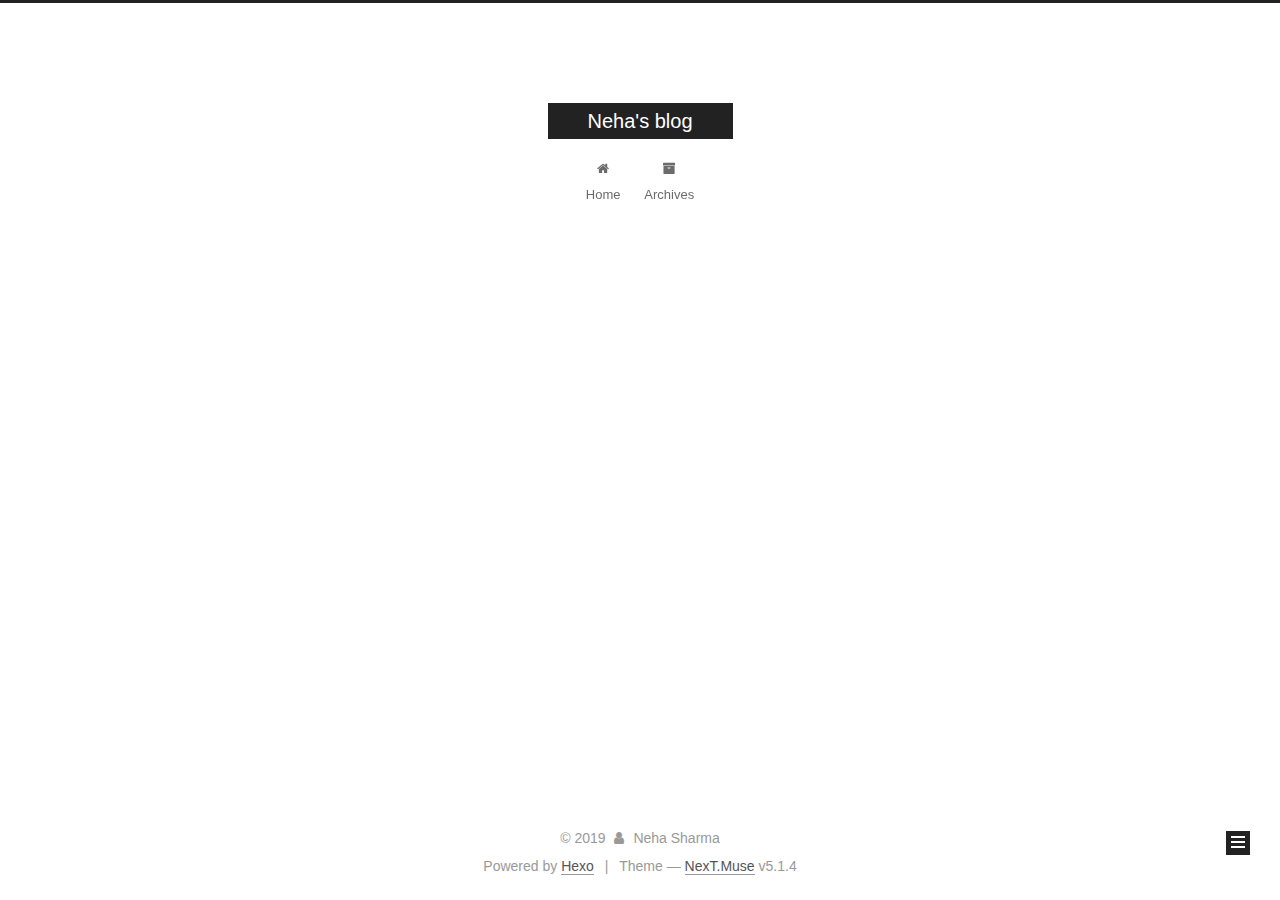
==== commit d64681a4: "Site updated: 2019-04-04 00:15:29" ====
--- a/archives/index.html
+++ b/archives/index.html
@@ -229,7 +229,7 @@
         
           
         
-        Um..! 1 post. Keep on posting.
+        Um..! 2 posts in total. Keep on posting.
       </span>
 
       
@@ -243,6 +243,41 @@
           <div class="collection-title">
             <h1 class="archive-year" id="archive-year-2019">2019</h1>
           </div>
+        
+        
+
+        
+
+  <article class="post post-type-normal" itemscope itemtype="http://schema.org/Article">
+    <header class="post-header">
+
+      <h2 class="post-title">
+        
+            <a class="post-title-link" href="/2019/04/04/Anime-One-of-my-life-s-loves/" itemprop="url">
+              
+                <span itemprop="name">Anime- One of my loves</span>
+              
+            </a>
+        
+      </h2>
+
+      <div class="post-meta">
+        <time class="post-time" itemprop="dateCreated" datetime="2019-04-04T00:14:36+05:30" content="2019-04-04">
+          04-04
+        </time>
+      </div>
+
+    </header>
+  </article>
+
+
+
+      
+
+        
+        
+        
+
         
         
 
@@ -262,7 +297,7 @@
       </h2>
 
       <div class="post-meta">
-        <time class="post-time" itemprop="dateCreated" datetime="2019-04-03T18:54:58+05:30" content="2019-04-03">
+        <time class="post-time" itemprop="dateCreated" datetime="2019-04-03T23:43:09+05:30" content="2019-04-03">
           04-03
         </time>
       </div>
@@ -325,7 +360,7 @@
               
                 <a href="/archives/">
               
-                  <span class="site-state-item-count">1</span>
+                  <span class="site-state-item-count">2</span>
                   <span class="site-state-item-name">posts</span>
                 </a>
               </div>
--- a/css/main.css
+++ b/css/main.css
@@ -1822,7 +1822,7 @@
   width: 4px;
   height: 4px;
   border-radius: 50%;
-  background: #e8ecff;
+  background: #33615e;
 }
 .links-of-blogroll {
   font-size: 13px;
